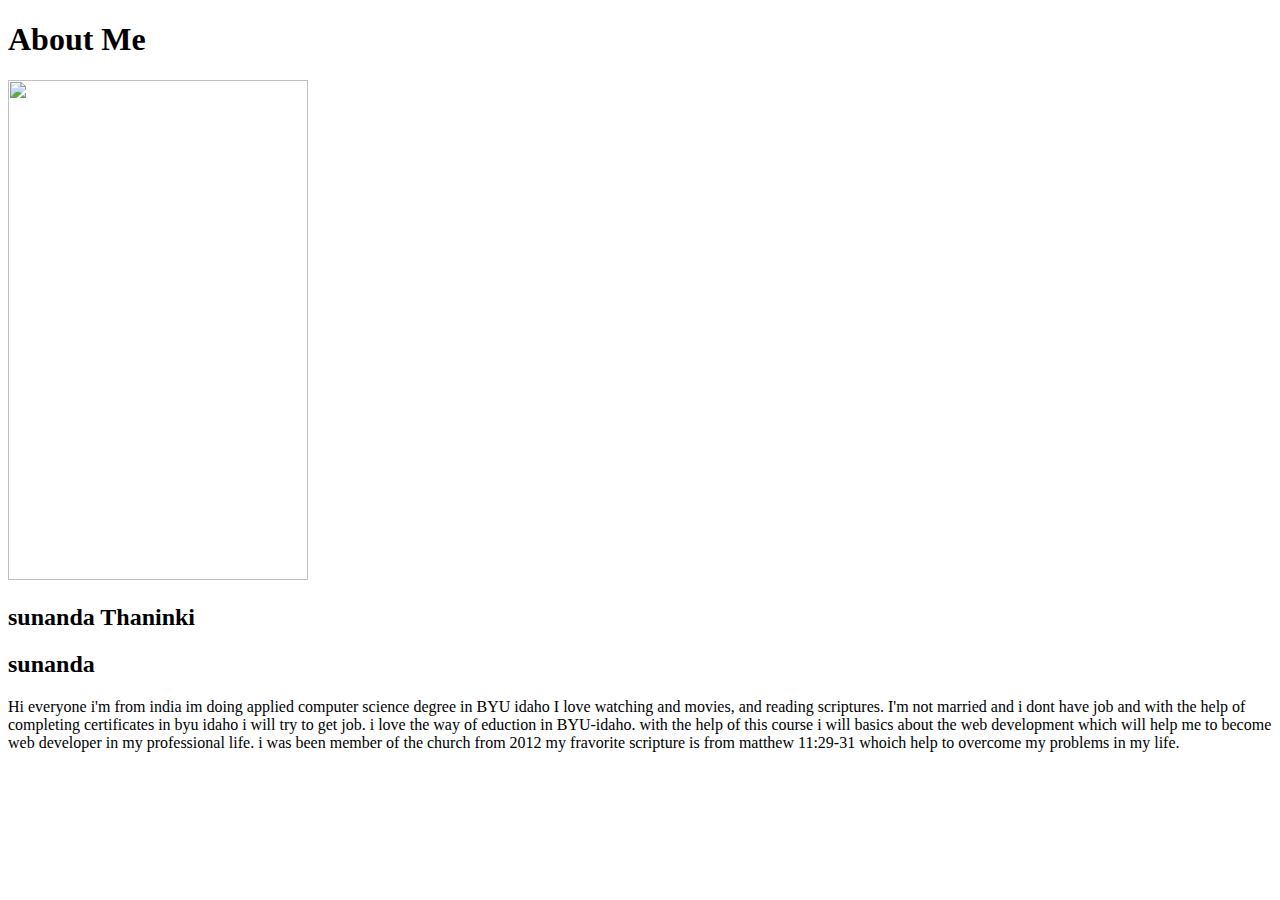
==== index.html @ f9582dd6 "first commit" ====
<!DOCTYPE html>
<html lang="en">
    <head>
        <meta  charset="UTF-8">
        <meta  http-equip="X-UA-Compatible"  content="IE=edge">
        <meta  name="viewpoint"  content="width=device-widt, initial-scale=1.0">
                <title> All About me</title>
        </head>
        <body>
            <h1>About Me</h1>
            <img src="Pictures/images.jpeg"
            width="300"
            height="500" />
            <h2> sunanda Thaninki</h2>
            <h2>sunanda</h2>
            <p>  Hi everyone i'm from india im doing applied computer science degree in BYU idaho I love watching and movies, and reading scriptures. I'm not married and i dont have job and with the help of completing certificates in byu idaho i will try to get job. i love the way of eduction in BYU-idaho. with the help of this course i will basics about the web development which will help me to become web developer in my professional life. i was been member of the church from 2012 my fravorite scripture is from matthew 11:29-31 whoich help to overcome my problems in my life.</p>
        </body>
</html>
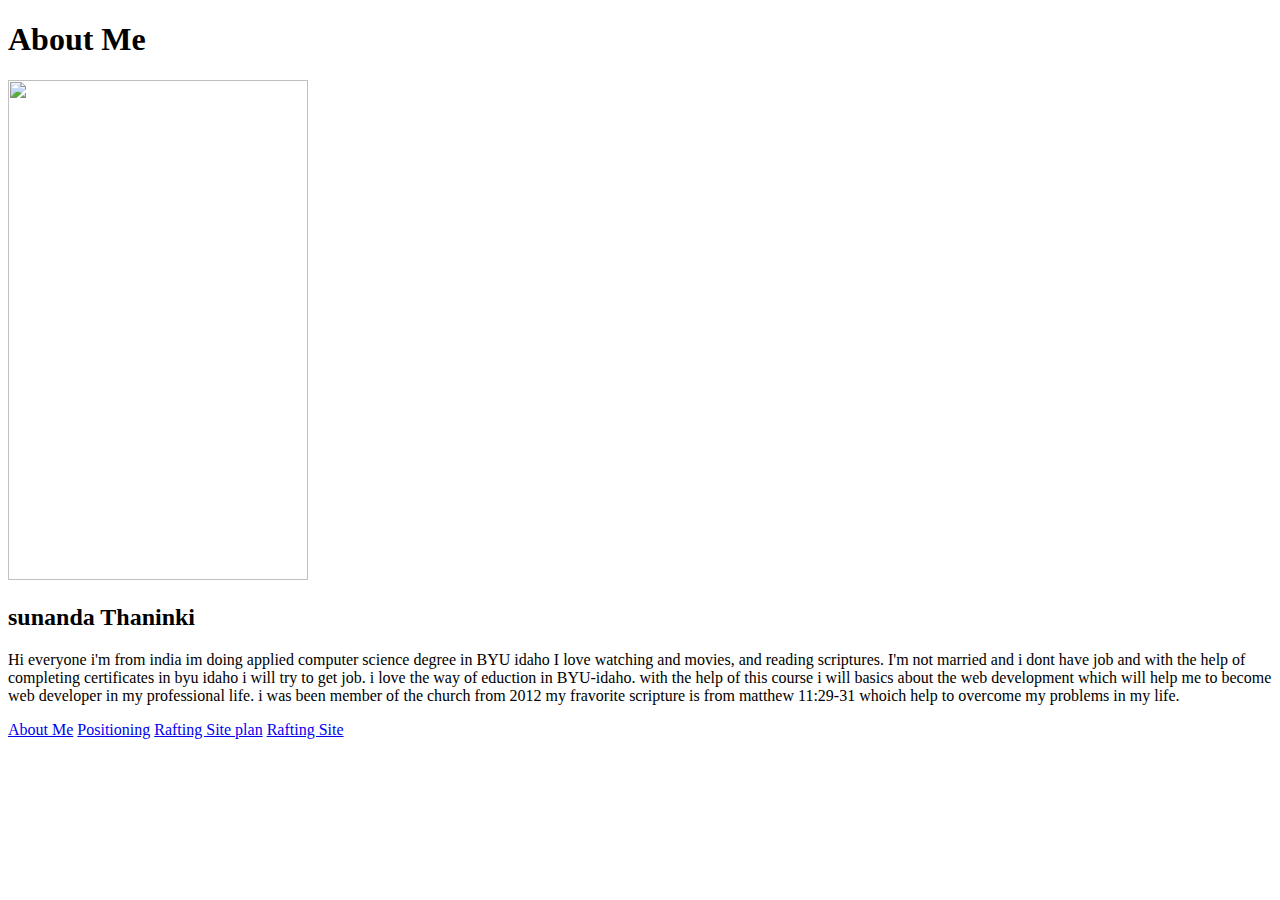
==== commit ec379b32: "cleanup" ====
--- a/index.html
+++ b/index.html
@@ -1,4 +1,5 @@
 <!DOCTYPE html>
+<!-- https://thaninki.github.io/wdd130/ -->
 <html lang="en">
     <head>
         <meta  charset="UTF-8">
@@ -12,7 +13,11 @@
             width="300"
             height="500" />
             <h2> sunanda Thaninki</h2>
-            <h2>sunanda</h2>
+            
             <p>  Hi everyone i'm from india im doing applied computer science degree in BYU idaho I love watching and movies, and reading scriptures. I'm not married and i dont have job and with the help of completing certificates in byu idaho i will try to get job. i love the way of eduction in BYU-idaho. with the help of this course i will basics about the web development which will help me to become web developer in my professional life. i was been member of the church from 2012 my fravorite scripture is from matthew 11:29-31 whoich help to overcome my problems in my life.</p>
+        <a href="aboutme.html">About Me</a>
+        <a href="positioning.html">Positioning</a>
+        <a href="wrr/site-plan-rafting.html">Rafting Site plan</a>
+        <a href="wrr/index.html">Rafting Site</a>
         </body>
 </html>
